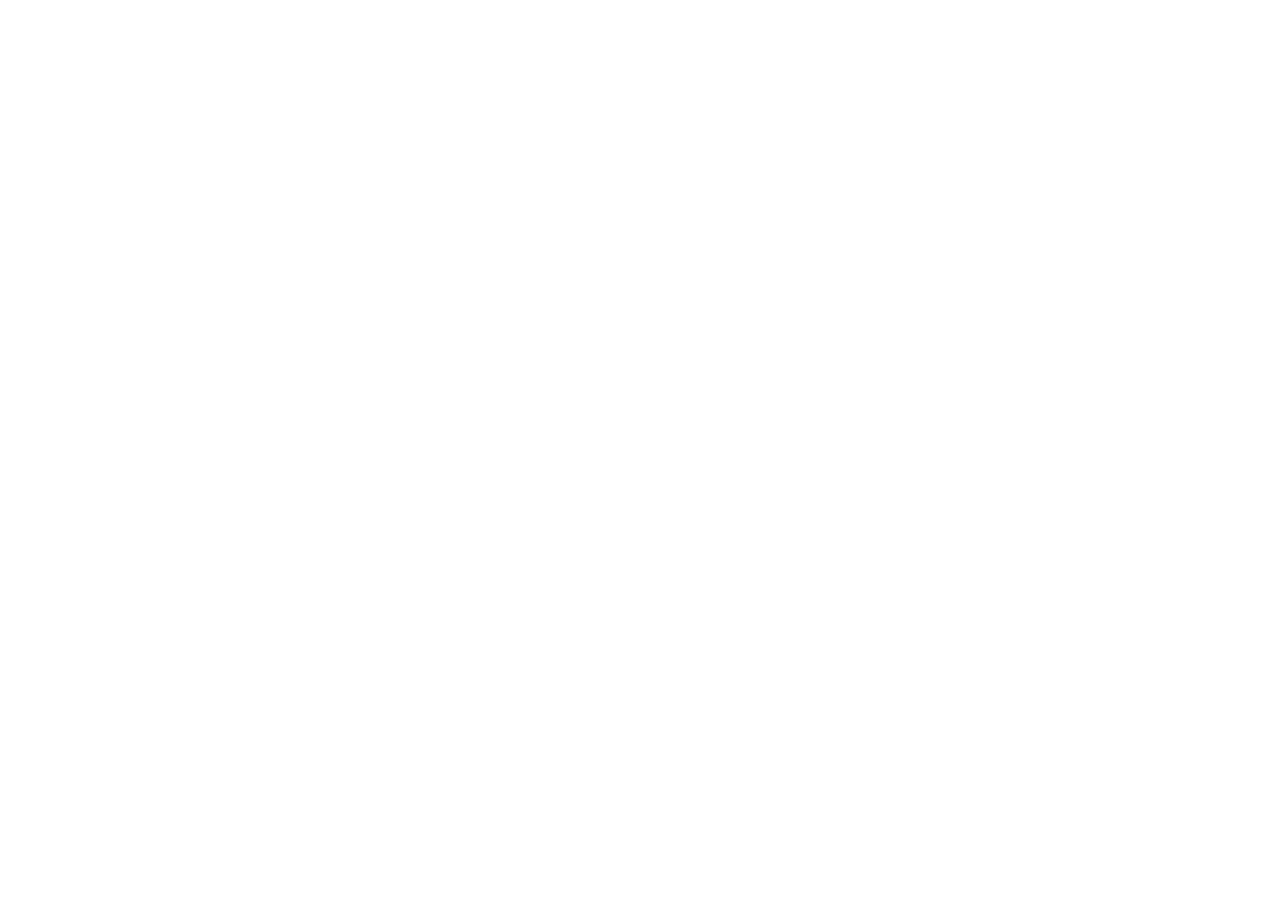
==== WebPages/Contact.html @ 4d1bb2c3 "Primera Version" ====
<!DOCTYPE html>
<html lang="en">
<head>
    <meta charset="UTF-8">
    <meta name="viewport" content="width=device-width, initial-scale=1.0">
    <link rel="stylesheet" href="../Styles.css">
    <link href="https://cdn.jsdelivr.net/npm/bootstrap@5.3.1/dist/css/bootstrap.min.css" rel="stylesheet" integrity="sha384-4bw+/aepP/YC94hEpVNVgiZdgIC5+VKNBQNGCHeKRQN+PtmoHDEXuppvnDJzQIu9" crossorigin="anonymous">
    <link rel="shortcut icon" href="/AmazingEvents/Resources/favicon.png" type="image/x-icon">
    <link rel="stylesheet" href="https://cdn.jsdelivr.net/npm/bootstrap-icons@1.10.5/font/bootstrap-icons.css">
    <title>Contact | Amazing Events</title>
</head>
<body>
    
    <script src="https://cdn.jsdelivr.net/npm/bootstrap@5.3.1/dist/js/bootstrap.bundle.min.js" integrity="sha384-HwwvtgBNo3bZJJLYd8oVXjrBZt8cqVSpeBNS5n7C8IVInixGAoxmnlMuBnhbgrkm" crossorigin="anonymous"></script>
</body>
</html>
---- Styles.css ----
.imagen-logo {
    width: 50%;
}

.background-color {
    background-color: white !important;
}

.icon-size {
    font-size: 24px !important;
}

.carousel-height {
    height: 30vh !important;
}

.color-h5 {
    color: black !important;
    font-size: 60px !important;
    font-weight: bold !important;
    margin-bottom: 10vh;
}

footer {
    background-color: #333;
    color: white;
    text-align: center;
    padding: 10px;
}
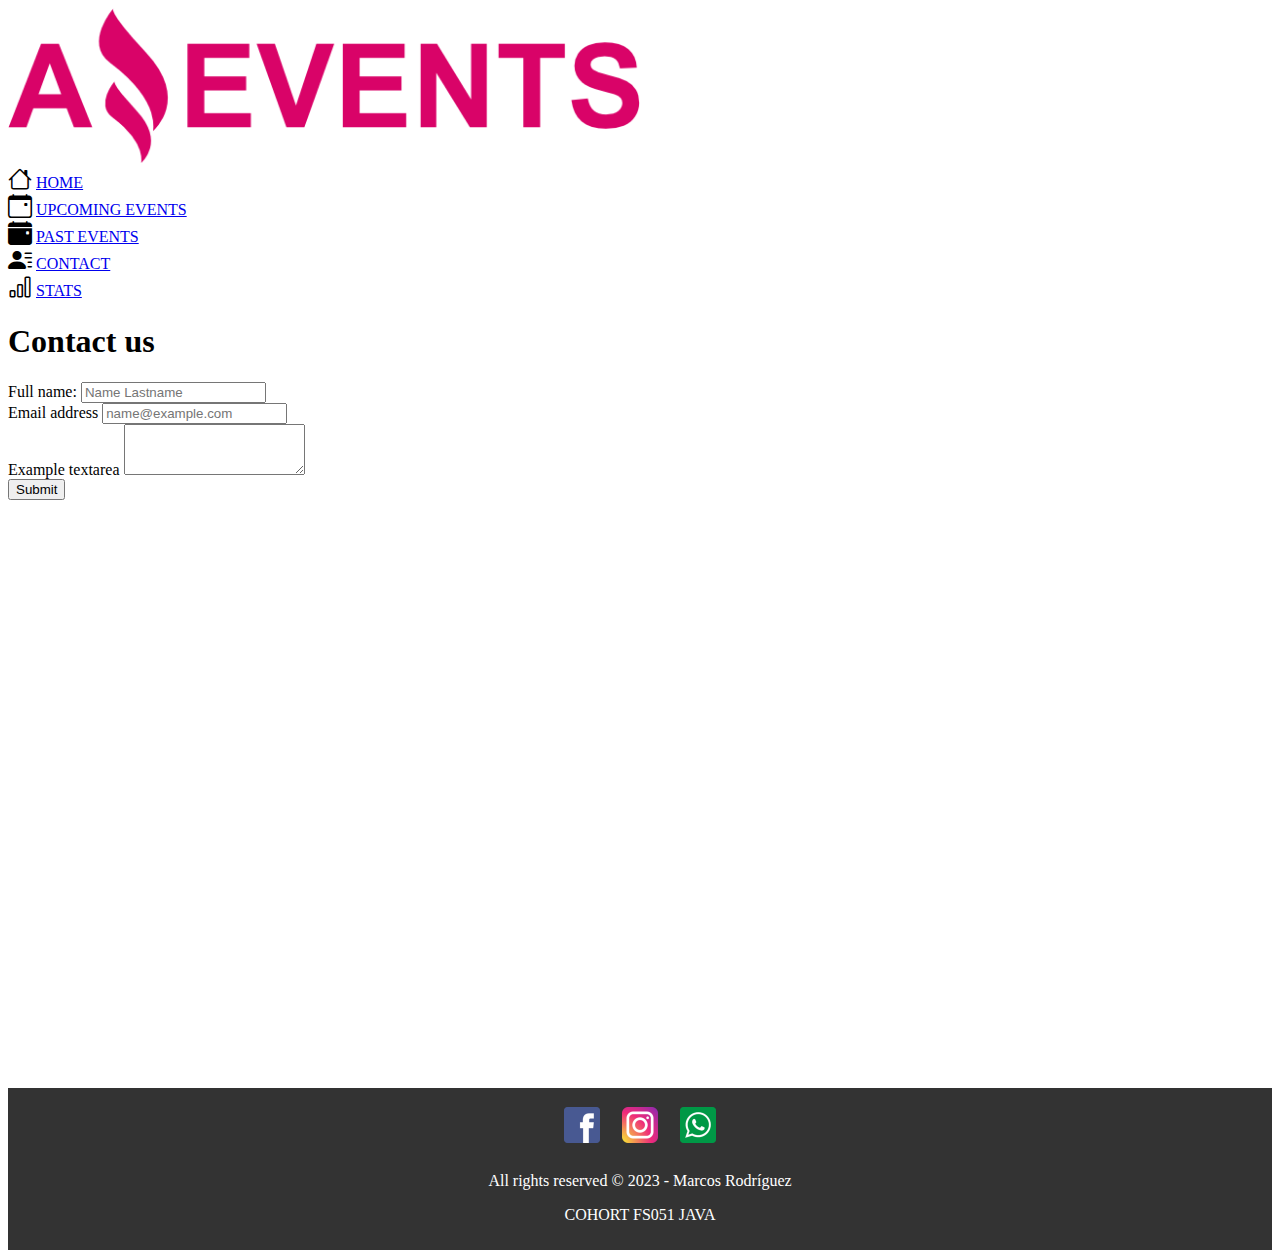
==== commit 16159d0b: "Termine las estructuras de las paginas principales, el contact.hmtl y la pagina Details.html" ====
--- a/WebPages/Contact.html
+++ b/WebPages/Contact.html
@@ -10,7 +10,71 @@
     <title>Contact | Amazing Events</title>
 </head>
 <body>
-    
+    <header class="d-flex flex-direction-row w-100 pt-4 pb-4 pr-4 bg-light">
+        <!--Logo-->
+        <div class="col-lg-3 d-flex justify-content-center align-items-center">
+            <img src="../Resources/amazing_brand.png" alt="BrandLogo" class="img-fluid imagen-logo">
+        </div>
+        <!--NavBar-->
+        <nav class="navbar navbar-expand-lg bg-body-tertiary col-lg-9 bg-light">
+            <div class="container-fluid bg-light">
+                <div>
+                    <i class="bi bi-house icon-size"></i>
+                    <a class="navbar-brand p-2" href="Index.html">HOME</a>
+                </div>
+                <div>
+                    <i class="bi bi-calendar-event icon-size"></i>
+                    <a class="navbar-brand p-2" href="UpcomingEvents.html">UPCOMING EVENTS</a>
+                </div>
+                <div>
+                    <i class="bi bi-calendar-event-fill icon-size"></i>
+                    <a class="navbar-brand p-2" href="PastEvents.html">PAST EVENTS</a>
+                </div>
+                <div>
+                    <i class="bi bi-person-lines-fill icon-size"></i>
+                    <a class="navbar-brand p-2" href="#">CONTACT</a>
+                </div>
+                <div>
+                    <i class="bi bi-bar-chart icon-size"></i>
+                    <a class="navbar-brand p-2" href="Stats.html">STATS</a>
+                </div>
+            </div>
+          </nav>
+    </header>
+
+    <main class="main-height bg-body-tertiary">
+        <div class="d-flex justify-content-center pt-5">
+            <h1>Contact us</h1>
+        </div>
+
+        <form action="" method="get" class="d-flex flex-column justify-content-center align-items-center pt-4">
+            <div class="mb-3 form-size">
+                <label for="full_name" class="form-label">Full name:</label>
+                <input type="text" class="form-control" id="full_name" placeholder="Name Lastname">
+            </div>
+            <div class="mb-3 form-size">
+                <label for="email" class="form-label">Email address</label>
+                <input type="email" class="form-control" id="email" placeholder="name@example.com">
+            </div>
+            <div class="mb-3 form-size">
+                <label for="exampleFormControlTextarea1" class="form-label">Example textarea</label>
+                <textarea class="form-control" id="exampleFormControlTextarea1" rows="3"></textarea>
+            </div>
+            <div class="col-auto">
+                <button type="submit" class="btn btn-primary mb-3">Submit</button>
+            </div>
+        </form>
+    </main>
+
+    <footer class="d-flex justify-content-center align-items-center">
+        <div class="socials d-flex col-lg-4">
+          <a href="https://www.facebook.com/" target="_blank"><img src="../Resources/facebook.png" alt="Facebook"></a>
+          <a href="https://www.instagram.com/" target="_blank"><img src="../Resources/instagram.png" alt="Instagram"></a>
+          <a href="https://www.whatsapp.com/" target="_blank"><img src="../Resources/whatsapp.png" alt="WhatsApp"></a>
+        </div>
+        <p class="col-lg-4">All rights reserved &copy; 2023 - Marcos Rodríguez</p>
+        <p class="col-lg-4">COHORT FS051 JAVA</p>
+    </footer>
     <script src="https://cdn.jsdelivr.net/npm/bootstrap@5.3.1/dist/js/bootstrap.bundle.min.js" integrity="sha384-HwwvtgBNo3bZJJLYd8oVXjrBZt8cqVSpeBNS5n7C8IVInixGAoxmnlMuBnhbgrkm" crossorigin="anonymous"></script>
 </body>
 </html>--- a/Styles.css
+++ b/Styles.css
@@ -6,8 +6,17 @@
     background-color: white !important;
 }
 
+.background-color-main {
+    background: linear-gradient(to bottom, #fafafa, #a8a8a8);
+}
+
 .icon-size {
     font-size: 24px !important;
+}
+
+.sticky-header {
+    position: sticky !important;
+    top: 0 !important;
 }
 
 .carousel-height {
@@ -21,9 +30,58 @@
     margin-bottom: 10vh;
 }
 
+.main-height {
+    min-height: 85vh !important;
+}
+
+.nav-height {
+    height: 10vh !important;
+}
+
+.navbar img {
+    height: 100% !important;
+}
+
+.card-img {
+    width: 100% !important;
+    border: solid 1px black;
+}
+
 footer {
     background-color: #333;
     color: white;
     text-align: center;
     padding: 10px;
+}
+
+.socials img {
+    width: 4vh !important;
+    margin: 1vh;
+}
+
+.form-size {
+    width: 50vh !important;
+}
+
+.details-card {
+    margin-top: 12rem !important;
+    display: flex;
+    justify-content: center;
+    align-items: center;
+    width: 100vh !important;
+    height: 50% !important;
+    border: solid 50px rgb(192, 189, 189);
+}
+
+#Details4 {
+    margin-bottom: 10rem !important;
+}
+
+.border-card {
+    border: solid 2px black;
+    padding: 11px;
+}
+
+.details-card img {
+    border: solid 2px black;
 }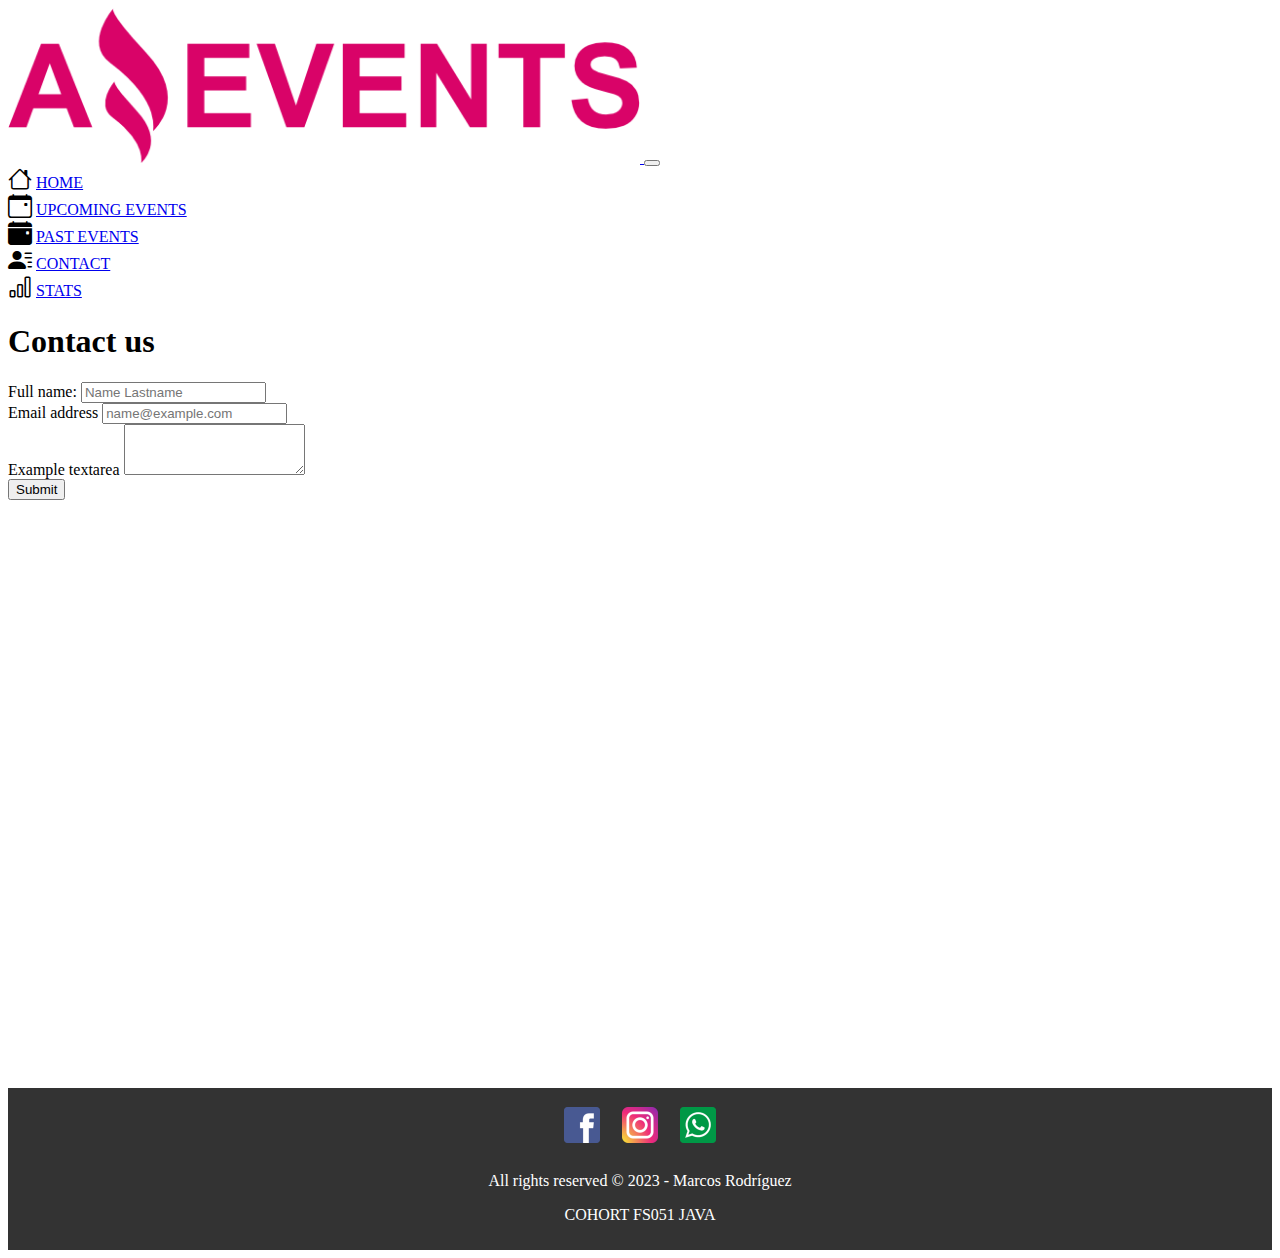
==== commit 222258a5: "solucione el problema del responsive para el header y cree y vincule los documentos JS" ====
--- a/WebPages/Contact.html
+++ b/WebPages/Contact.html
@@ -5,42 +5,47 @@
     <meta name="viewport" content="width=device-width, initial-scale=1.0">
     <link rel="stylesheet" href="../Styles.css">
     <link href="https://cdn.jsdelivr.net/npm/bootstrap@5.3.1/dist/css/bootstrap.min.css" rel="stylesheet" integrity="sha384-4bw+/aepP/YC94hEpVNVgiZdgIC5+VKNBQNGCHeKRQN+PtmoHDEXuppvnDJzQIu9" crossorigin="anonymous">
-    <link rel="shortcut icon" href="/AmazingEvents/Resources/favicon.png" type="image/x-icon">
+    <link rel="shortcut icon" href="../Resources/favicon.png" type="image/x-icon">
     <link rel="stylesheet" href="https://cdn.jsdelivr.net/npm/bootstrap-icons@1.10.5/font/bootstrap-icons.css">
     <title>Contact | Amazing Events</title>
 </head>
 <body>
-    <header class="d-flex flex-direction-row w-100 pt-4 pb-4 pr-4 bg-light">
-        <!--Logo-->
-        <div class="col-lg-3 d-flex justify-content-center align-items-center">
-            <img src="../Resources/amazing_brand.png" alt="BrandLogo" class="img-fluid imagen-logo">
-        </div>
-        <!--NavBar-->
-        <nav class="navbar navbar-expand-lg bg-body-tertiary col-lg-9 bg-light">
-            <div class="container-fluid bg-light">
-                <div>
-                    <i class="bi bi-house icon-size"></i>
-                    <a class="navbar-brand p-2" href="Index.html">HOME</a>
-                </div>
-                <div>
-                    <i class="bi bi-calendar-event icon-size"></i>
-                    <a class="navbar-brand p-2" href="UpcomingEvents.html">UPCOMING EVENTS</a>
-                </div>
-                <div>
-                    <i class="bi bi-calendar-event-fill icon-size"></i>
-                    <a class="navbar-brand p-2" href="PastEvents.html">PAST EVENTS</a>
-                </div>
-                <div>
-                    <i class="bi bi-person-lines-fill icon-size"></i>
-                    <a class="navbar-brand p-2" href="#">CONTACT</a>
-                </div>
-                <div>
-                    <i class="bi bi-bar-chart icon-size"></i>
-                    <a class="navbar-brand p-2" href="Stats.html">STATS</a>
-                </div>
+    <header class="pt-4 pb-4 pr-4 bg-light">
+        <nav class="navbar navbar-expand-lg bg-body-tertiary">
+          <div class="container-fluid">
+            <a class="navbar-brand w-50" href="#">
+              <img src="../Resources/amazing_brand.png" alt="BrandLogo" class="img-fluid imagen-logo">
+            </a>
+            <button class="navbar-toggler" type="button" data-bs-toggle="collapse" data-bs-target="#navbarNavAltMarkup" aria-controls="navbarNavAltMarkup" aria-expanded="false" aria-label="Toggle navigation">
+              <span class="navbar-toggler-icon"></span>
+            </button>
+            <div class="collapse navbar-collapse justify-content-end col-lg-9" id="navbarNavAltMarkup">
+              <div class="navbar-nav justify-content-around col-lg-12">
+                  <div class="d-flex justify-content-center align-items-center">
+                      <i class="bi bi-house icon-size"></i>
+                      <a class="nav-link p-2" href="Index.html">HOME</a>
+                  </div>
+                  <div class="d-flex justify-content-center align-items-center">
+                      <i class="bi bi-calendar-event icon-size"></i>
+                      <a class="nav-link p-2" href="UpcomingEvents.html">UPCOMING EVENTS</a>
+                  </div>
+                  <div class="d-flex justify-content-center align-items-center">
+                      <i class="bi bi-calendar-event-fill icon-size"></i>
+                      <a class="nav-link p-2" href="PastEvents.html">PAST EVENTS</a>
+                  </div>
+                  <div class="d-flex justify-content-center align-items-center">
+                      <i class="bi bi-person-lines-fill icon-size"></i>
+                      <a class="nav-link p-2" href="#">CONTACT</a>
+                  </div>
+                  <div class="d-flex justify-content-center align-items-center">
+                      <i class="bi bi-bar-chart icon-size"></i>
+                      <a class="nav-link p-2" href="Stats.html">STATS</a>
+                  </div>
+              </div>
             </div>
-          </nav>
-    </header>
+          </div>
+        </nav>
+      </header>
 
     <main class="main-height bg-body-tertiary">
         <div class="d-flex justify-content-center pt-5">
--- a/Styles.css
+++ b/Styles.css
@@ -84,4 +84,14 @@
 
 .details-card img {
     border: solid 2px black;
+}
+
+.table.width{
+    width: 80vh !important;
+}
+
+.color-details{
+    color: black !important;
+    font-weight: bold !important;
+    text-decoration: none !important;
 }